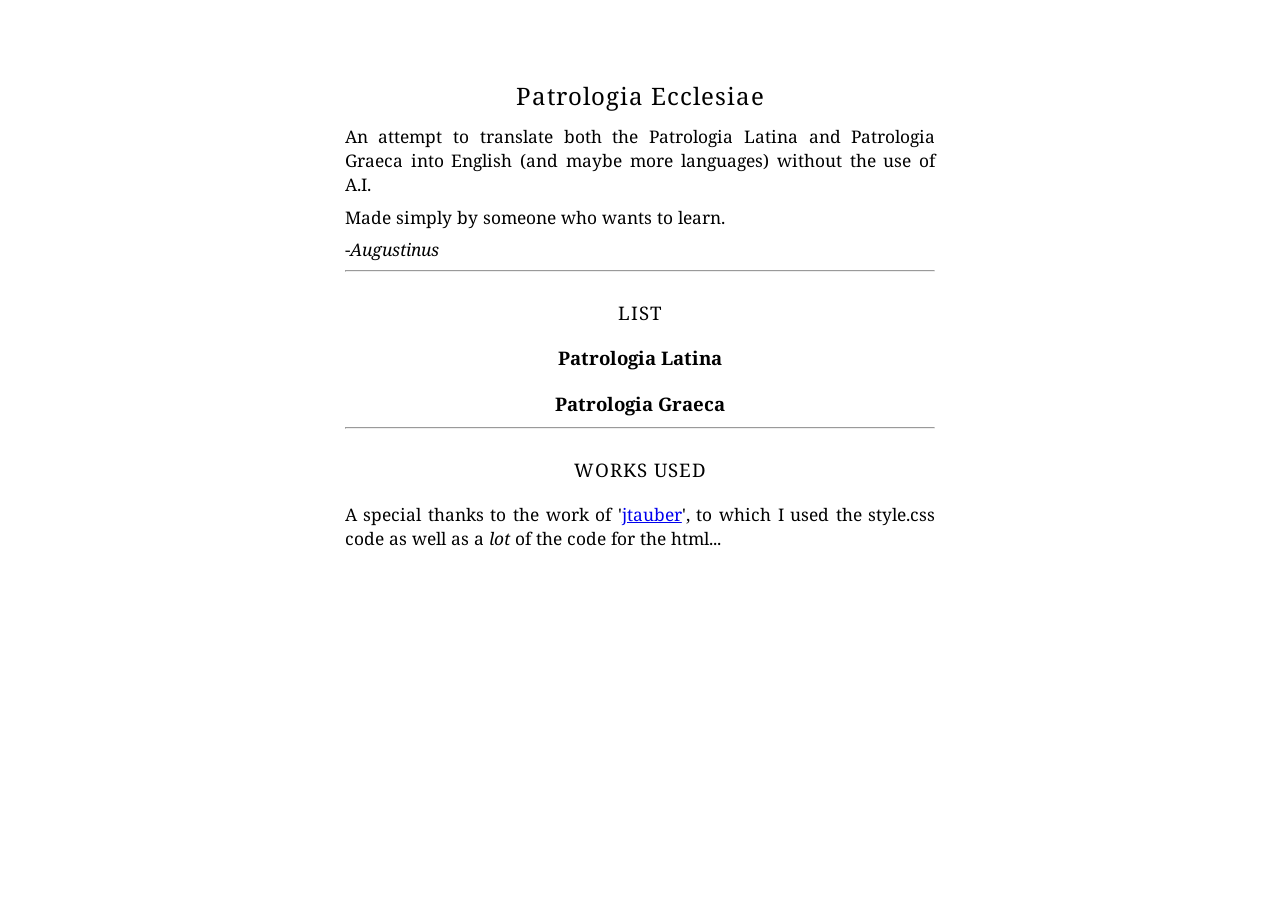
==== index.html @ b994da48 "first commit" ====
<!DOCTYPE html>
<html>
    <head>
        <title>Patrologia Ecclesiae</title>
        <meta charset="utf-8">
        <link rel="stylesheet" href="style.css">
    </head>

    <body class="chapter-intro">
        <aside><div>
            <nav>
                <ol>
                    <li id="chapter-intro-link" class="part no-number"><a href="index.html">Index</a></li>
                </ol>
            </nav>
        </div></aside>
        
        <main>
            <h1>Patrologia Ecclesiae</h1>
            <p>An attempt to translate both the Patrologia Latina and Patrologia Graeca into English (and maybe more languages) without the use of A.I.</p>
            <p>Made simply by someone who wants to learn.</p>
            <p>-<i>Augustinus</i></p>
            <hr>

            <h2>List</h2>
            <h3>Patrologia Latina</h3>
            <h3>Patrologia Graeca</h3>
            <hr>

            <h2>Works Used</h2>
            <p>A special thanks to the work of '<a href="https://jtauber.github.io/">jtauber</a>', to which I used the style.css code as well as a <i>lot</i>
                of the code for the html...</p>
        </main>
        <aside><nav></nav></aside>
    </body>
</html>
---- style.css ----
@import url('https://fonts.googleapis.com/css2?family=Noto+Serif:ital,wght@0,400;0,700;1,400&display=swap');

:root {
  --page-color: #FFF;
  --ink-color: #000;
  --bold-ink-color: #000;
  --table-border-color: #666;
  --footnote-color: #666;
  --page-number-color: #369;
  --wip-color: #FFD;
}
body.dark {
  --page-color: #111;
  --ink-color: #999;
  --bold-ink-color: #AAA;
  --table-border-color: #666;
  --footnote-color: #888;
  --page-number-color: #69C;
  --wip-color: #330;
}
body.old {
  text-shadow: 0 0 2px #333;
  --page-color: #FFFFF7;
  --ink-color: #333;
}

body {
  display: flex;
  justify-content: space-around;
  margin: 0;

  background: var(--page-color);
  color: var(--ink-color);

  font-family: 'Noto Serif';
  font-size: 13pt;
  line-height: 18pt;
}

aside {
  flex: 1;
  padding: 1em 1em 0 0;
}

aside div {
  position: sticky;
  top: 1em;

  transition: margin 0.3s ease-in-out;
  margin-left: -50vw;
  margin-right: 50vw;
}
aside:hover div {
  transition: margin 0.3s ease-in-out;
  margin-left: 0;
  margin-right: 0;
}
aside nav {
  font-size: 10pt;
  line-height: 12pt;
  padding: 1em;
}
aside nav ol {
  list-style: upper-roman;
}
aside nav ol li {
  margin-bottom: 6pt;
}
aside nav ol li.no-number {
  list-style: none;
}
aside nav ol li.part {
  margin-top: 16pt;
  font-size: 12pt;
}
body.chapter-intro #chapter-intro-link,
body.chapter-1 #chapter-1-link,
body.chapter-2 #chapter-2-link,
body.chapter-3 #chapter-3-link,
body.chapter-4 #chapter-4-link,
body.chapter-5 #chapter-5-link,
body.chapter-6 #chapter-6-link,
body.chapter-7 #chapter-7-link,
body.chapter-8 #chapter-8-link,
body.chapter-9 #chapter-9-link,
body.chapter-10 #chapter-10-link,
body.chapter-11 #chapter-11-link,
body.chapter-12 #chapter-12-link,
body.chapter-13 #chapter-13-link,
body.chapter-14 #chapter-14-link,
body.chapter-15 #chapter-15-link,
body.chapter-16 #chapter-16-link {
  font-weight: bold;
  color: var(--bold-ink-color);
}
aside nav a {
  text-decoration: none;
  color: inherit;
}
aside nav a:hover {
  text-decoration: underline;
}
aside h1 {
  text-transform: uppercase;  /* until we have proper smallcaps */
  font-weight: normal;
  text-align: center;
  font-size: 18pt;
  line-height: 24pt;
  letter-spacing: 1px;
  margin: 0;
}
aside h1 div {
  font-size: 10pt;
  line-height: 12pt;
}
aside h2 {
  text-transform: uppercase;  /* until we have proper smallcaps */
  font-size: 14pt;
  line-height: 20pt;
  font-weight: normal;
  text-align: center;
  letter-spacing: 1px;
  margin: 0.5em 0;
}
aside h2 div {
  font-size: 8pt;
  line-height: 10pt;
}
main {
  flex: 2;
  margin: 2rem;
  max-width: 37rem;
  text-align: justify;
  position: relative;  /* for page number positioning */
}
main h1 {
  font-weight: normal;
  text-align: center;
  font-size: 18pt;
  line-height: 24pt;
  letter-spacing: 1px;
  margin: 0.5em 0;
}
main h1:first-of-type {
  margin-top: 2em;
}
main h2 {
  text-transform: uppercase;  /* until we have proper smallcaps */
  font-size: 14pt;
  line-height: 20pt;

  font-weight: normal;
  text-align: center;
  letter-spacing: 1px;
  margin: 1.5em 0 1em;
}
main h2 > .c {
  text-transform: none;
}
h3 {
  font-weight: bold;
  color: var(--bold-ink-color);
  text-align: center;
  font-size: 14pt;
  line-height: 20pt;
  margin: 1em 0 0.5em;
}
h4 {
  text-transform: uppercase;  /* until we have proper smallcaps */
  font-weight: normal;
  text-align: center;
  font-size: 14pt;
  line-height: 20pt;
  margin: 1em 0 0.5em;
}
h5 {
  font-weight: normal;
  font-style: italic;
  text-align: center;
  font-size: 14pt;
  line-height: 20pt;
  margin: 0.5em 0 0;
}
p {
  margin: 0.5em 0;
}
.note {
  font-size: 10pt;
  line-height: 14pt;
}

.section-label {
  font-weight: bold;
  color: var(--bold-ink-color);
  margin-right: 0.5em;
}
.section-label > a {
  color: inherit;
  text-decoration: none;
}
.section-label > a:hover {
  text-decoration: underline;
}
.item-label {
  margin-right: 0.5em;
}
.item-label-bold {
  margin-right: 0.5em;
  font-weight: bold;
  color: var(--bold-ink-color);
}
.item-label-bold-inline {
  font-weight: bold;
  color: var(--bold-ink-color);
}
.note-label {
  text-transform: uppercase;  /* until we have proper smallcaps */
}
.gloss {
  font-style: italic;
}

.ref {
  font-weight: bold;
  color: var(--bold-ink-color);
  white-space: nowrap;
}
.phr, .w, .m, .c, .seg {
  font-weight: bold;
  color: var(--bold-ink-color);
}
.m, .c {
  white-space: nowrap;
}
/* .grm {
  font-style: italic;
} */

.bibl-title {
  font-style: italic;
}
.ditto {
  padding: 0 1.5em;
}

table {
  margin: 1em auto;
  min-width: 30rem;
  border-collapse: collapse;
}
table caption {
  margin: 1em 0;
}
td {
  padding: 0px 10px;
  font-size: 12pt;
  white-space: nowrap;
}
table.border td {
  padding: 5px 10px;
  border: 1px solid var(--table-border-color);
}
td.right-bracket::after {
  vertical-align: middle;
  font-size: 200%;
  content: ' {';
}
td.left-bracket::before {
  vertical-align: middle;
  font-size: 200%;
  content: '} ';
}
.inline-block {
  display: inline-block;
  padding: 0.5em 0;
}
.center {
  text-align: center;
  padding: 0 1em;
}
.footnote {
  color: var(--footnote-color);
  margin: 0 0.5em;
}
.footnote::before {
  content: '(';
}
.footnote::after {
  content: ')';
}
div.float-list {
  display: flex;
  align-items: flex-start;
  margin: 0.5em 0;
}
div.float-list-head {
  white-space: nowrap;
  margin: 0 1em 0 0;
}
div.float-list-item {
  padding-left: 2em;
  text-indent: -2em;
}

/* page breaks */
span.pb > a {
  text-decoration: none;
  font-size: 10pt;
  color: var(--page-number-color);
  position: absolute;
  right: 100%;
  padding-right: 1em;
  font-style: normal;
  font-weight: normal;
}
span.pb > a::before {
  content: 'p';
}
span.pb > a:hover {
  text-decoration: underline;
}

/* for scripture */
div.verse {
  margin-left: 2em;
  position: relative;
}
div.verse span.verse-label {
  position: absolute;
  right: 100%;
  padding-right: 1em;
}
div.verse > span.pb > span {
  /* a bit of a hack */
  padding-right: 4.5em;
}

/* for glossary */
div.entry {
  padding-left: 1rem;
  text-indent: -1rem;
}
div.entry .grm {
  font-style: italic;
}

.status-wip {
  background: var(--wip-color);
}

/* body .c,
body .m,
body .w,
body .lang,
body .grm,
body .gloss,
body .abbr,
body .ref
{
  color: #EEE;
} */
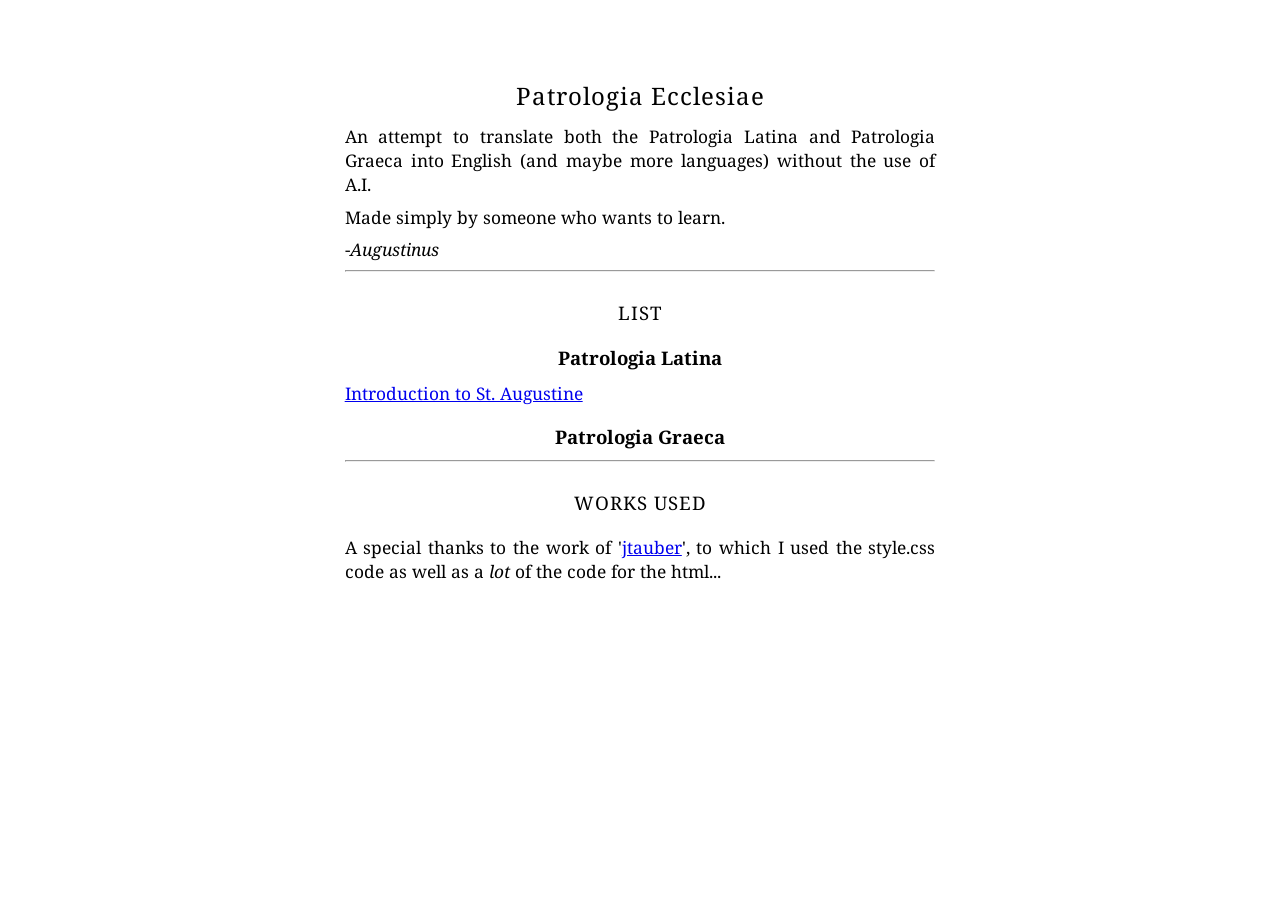
==== commit 13df5253: "Introduction to De agone Christiano" ====
--- a/index.html
+++ b/index.html
@@ -24,6 +24,7 @@
 
             <h2>List</h2>
             <h3>Patrologia Latina</h3>
+            <a href="./latina/aug_hippo/introduction.html">Introduction to St. Augustine</a>
             <h3>Patrologia Graeca</h3>
             <hr>
 
--- a/style.css
+++ b/style.css
@@ -358,4 +358,11 @@
 body .ref
 {
   color: #EEE;
-} */+} */
+
+/* SPECIAL*/
+.ipa {
+  font-style:normal;
+  font-size:small;
+  color: #369;
+}
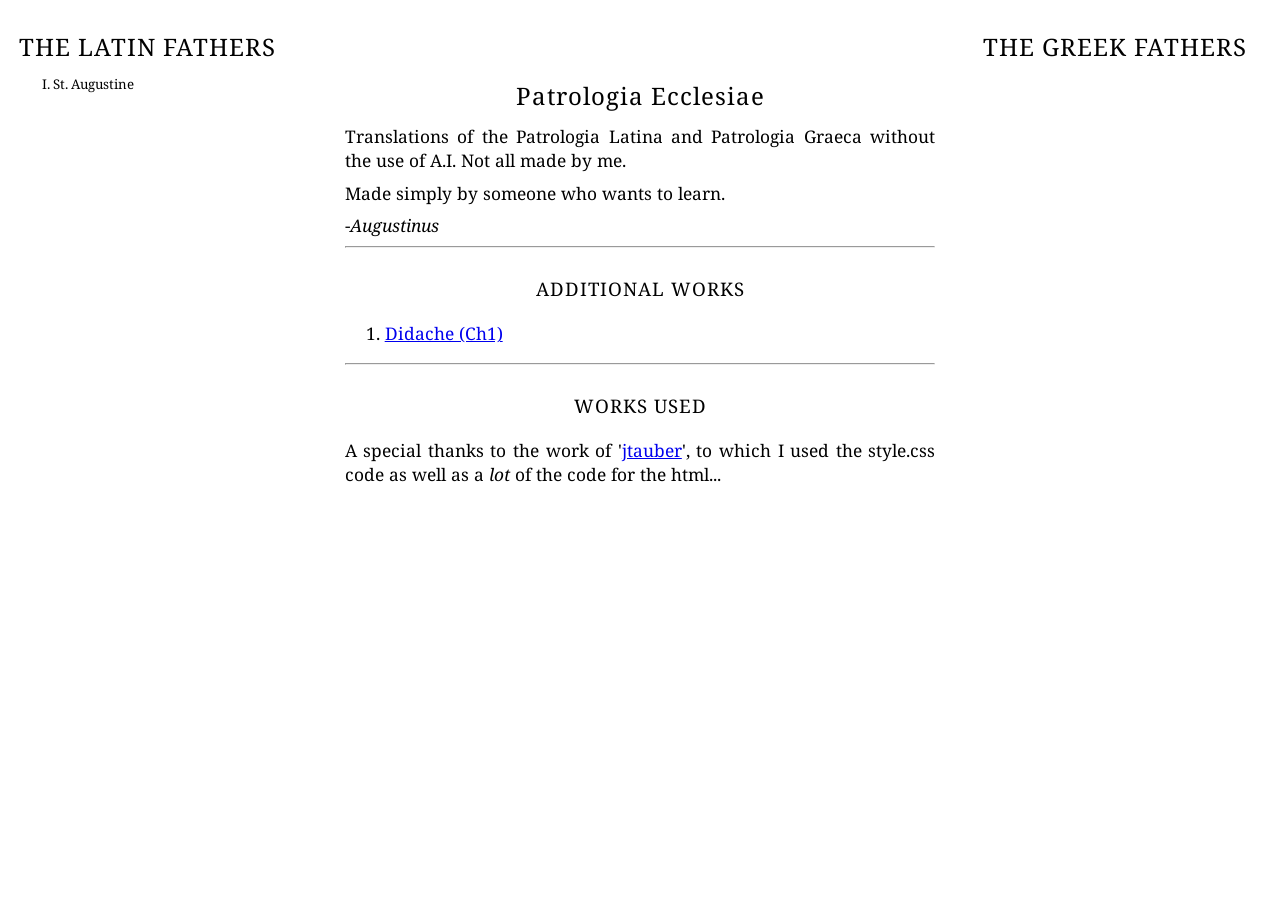
==== commit a95fb007: "First two chapters of the Didache" ====
--- a/index.html
+++ b/index.html
@@ -7,31 +7,36 @@
     </head>
 
     <body class="chapter-intro">
-        <aside><div>
+        <aside>
             <nav>
+                <h1>The Latin Fathers</h1>
                 <ol>
-                    <li id="chapter-intro-link" class="part no-number"><a href="index.html">Index</a></li>
+                    <li><a href="./latina/aug_hippo/introduction.html">St. Augustine</a></li>
                 </ol>
             </nav>
-        </div></aside>
+        </aside>
         
         <main>
             <h1>Patrologia Ecclesiae</h1>
-            <p>An attempt to translate both the Patrologia Latina and Patrologia Graeca into English (and maybe more languages) without the use of A.I.</p>
+            <p>Translations of the Patrologia Latina and Patrologia Graeca without the use of A.I. Not all made by me.</p>
             <p>Made simply by someone who wants to learn.</p>
             <p>-<i>Augustinus</i></p>
             <hr>
 
-            <h2>List</h2>
-            <h3>Patrologia Latina</h3>
-            <a href="./latina/aug_hippo/introduction.html">Introduction to St. Augustine</a>
-            <h3>Patrologia Graeca</h3>
+            <h2>Additional works</h2>
+            <ol>
+                <li><a href="./alius/did/01.html">Didache (Ch1)</a></li>
+            </ol>
             <hr>
 
             <h2>Works Used</h2>
             <p>A special thanks to the work of '<a href="https://jtauber.github.io/">jtauber</a>', to which I used the style.css code as well as a <i>lot</i>
                 of the code for the html...</p>
         </main>
-        <aside><nav></nav></aside>
+        <aside>
+            <nav>
+                <h1>The Greek Fathers</h1>
+            </nav>
+        </aside>
     </body>
 </html>
